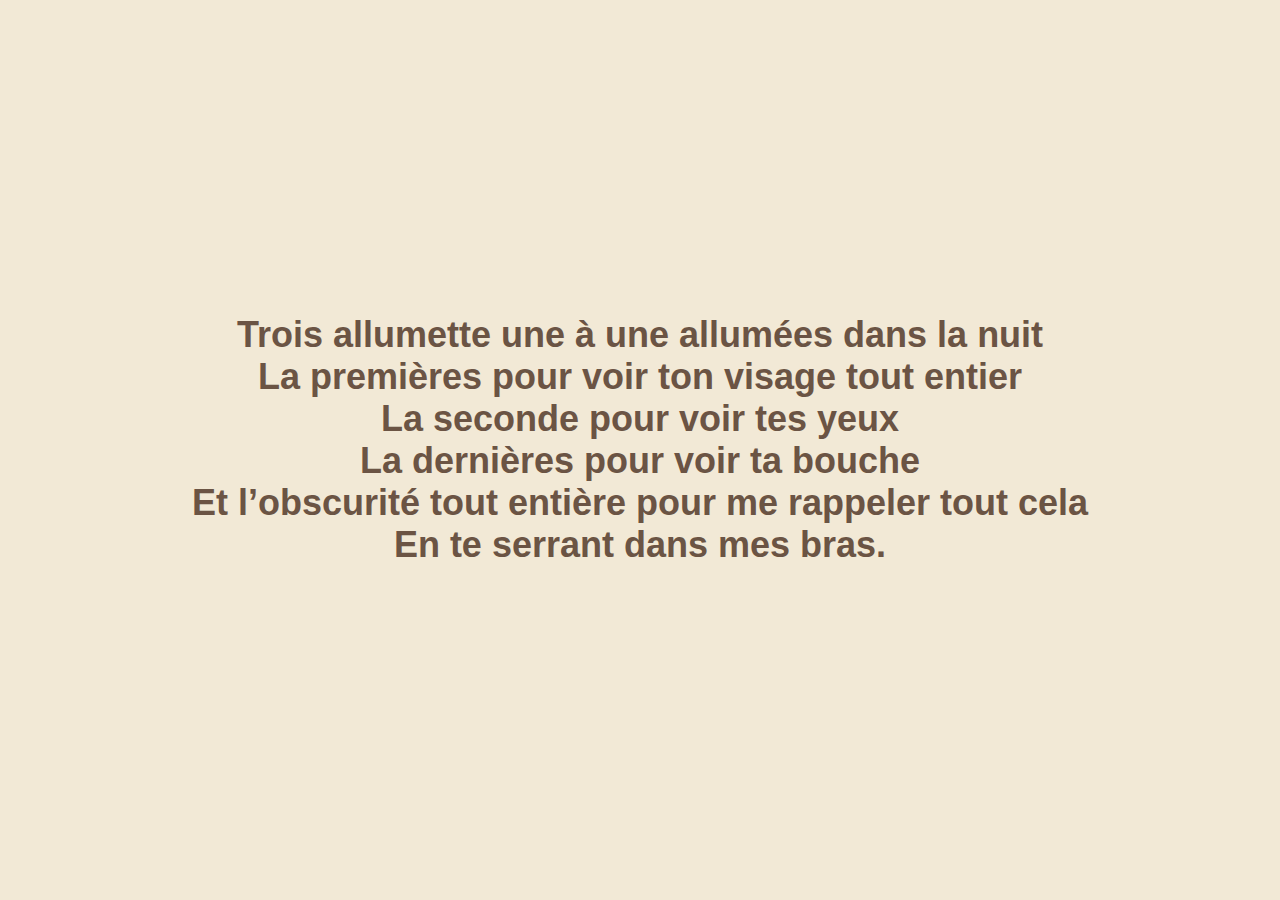
==== index.html @ 972b2177 "new" ====
<!DOCTYPE html>
<html lang="en">
<head>
    <meta charset="UTF-8">
    <meta name="viewport" content="width=device-width, initial-scale=1.0">
    <title>Site Projet poésie DENOYER Hugo</title>
    <link rel="stylesheet" href="styles.css">
</head>
<body>
    <div class="container">
        <h2>Trois allumette une à une allumées dans la nuit <br>
            La premières pour voir ton visage tout entier<br>
            La seconde pour voir tes yeux<br>
            La dernières pour voir ta bouche<br>
            Et l’obscurité tout entière pour me rappeler tout cela<br>
            En te serrant dans mes bras.</h2>
        <p></p>
    </div>
</body>
</html>
---- styles.css ----
* {
    margin: 0;
    padding: 0;
    box-sizing: border-box;
}

body {
    font-family: Arial, sans-serif;
    background-color: #f2e9d6; 
}

.container {
    width: 100%;
    height: 100vh;
    display: flex;
    justify-content: center;
    align-items: center;
    text-align: center;
    background-image: url('https://i.goopics.net/v5leqo.jpg'); 
    background-size: cover;
    background-position: center;
    color: #6b5444; 
}

.container h2 {
    font-size: 36px;
    margin-bottom: 20px;
}

.container p {
    font-size: 18px;
}
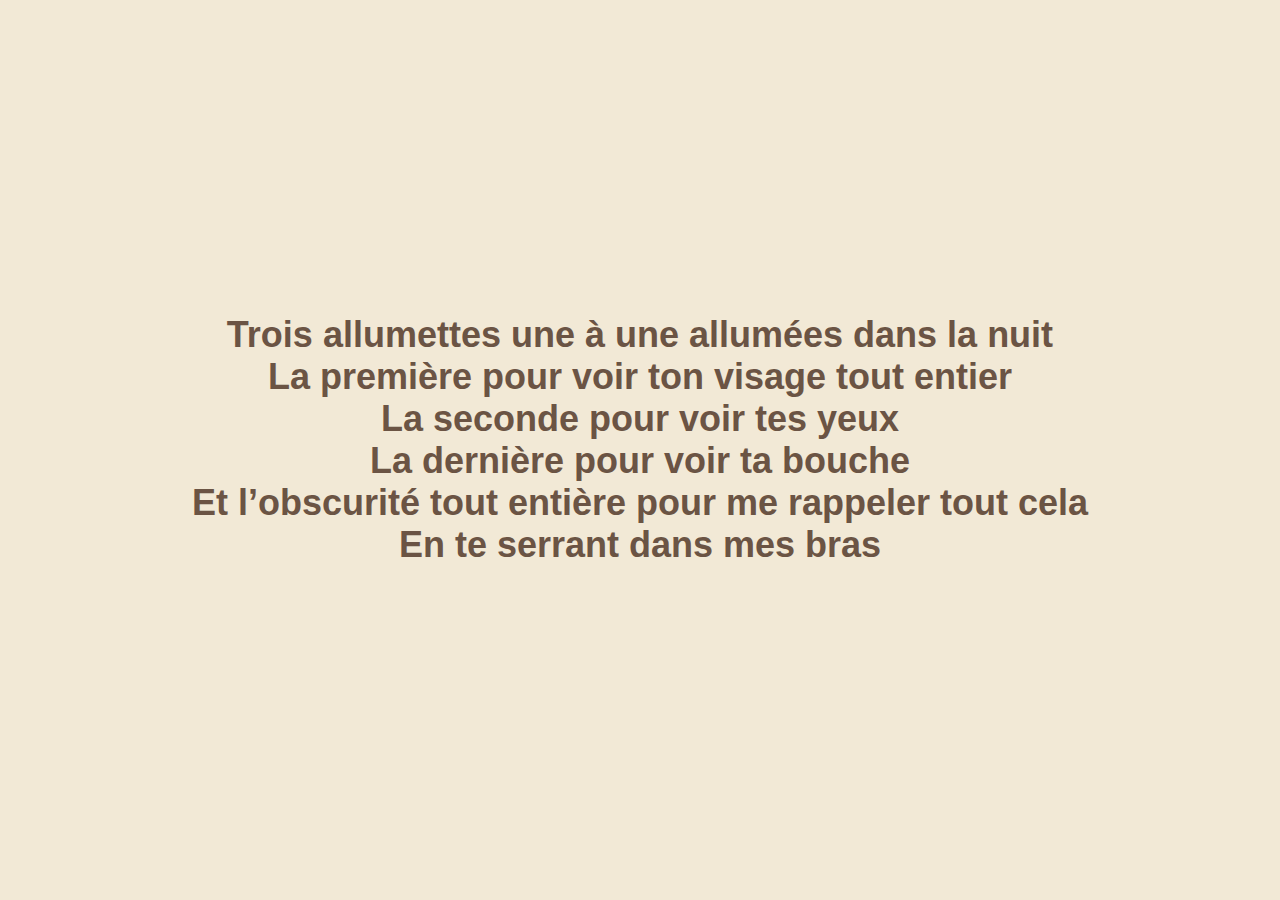
==== commit ba928493: "new final" ====
--- a/index.html
+++ b/index.html
@@ -8,13 +8,15 @@
 </head>
 <body>
     <div class="container">
-        <h2>Trois allumette une à une allumées dans la nuit <br>
-            La premières pour voir ton visage tout entier<br>
-            La seconde pour voir tes yeux<br>
-            La dernières pour voir ta bouche<br>
-            Et l’obscurité tout entière pour me rappeler tout cela<br>
-            En te serrant dans mes bras.</h2>
+        <h2>Trois allumettes une à une allumées dans la nuit <br>
+            La première pour voir ton visage tout entier <br> 
+            La seconde pour voir tes yeux <br>
+            La dernière pour voir ta bouche <br>
+            Et l’obscurité tout entière pour me rappeler tout cela<br> 
+            En te serrant dans mes bras<br>
+            </h2>
         <p></p>
     </div>
+   
 </body>
 </html>
--- a/styles.css
+++ b/styles.css
@@ -30,4 +30,10 @@
 
 .container p {
     font-size: 18px;
+}
+.author {
+    text-align: right;
+}
+.author p {
+    text-align: right;
 }